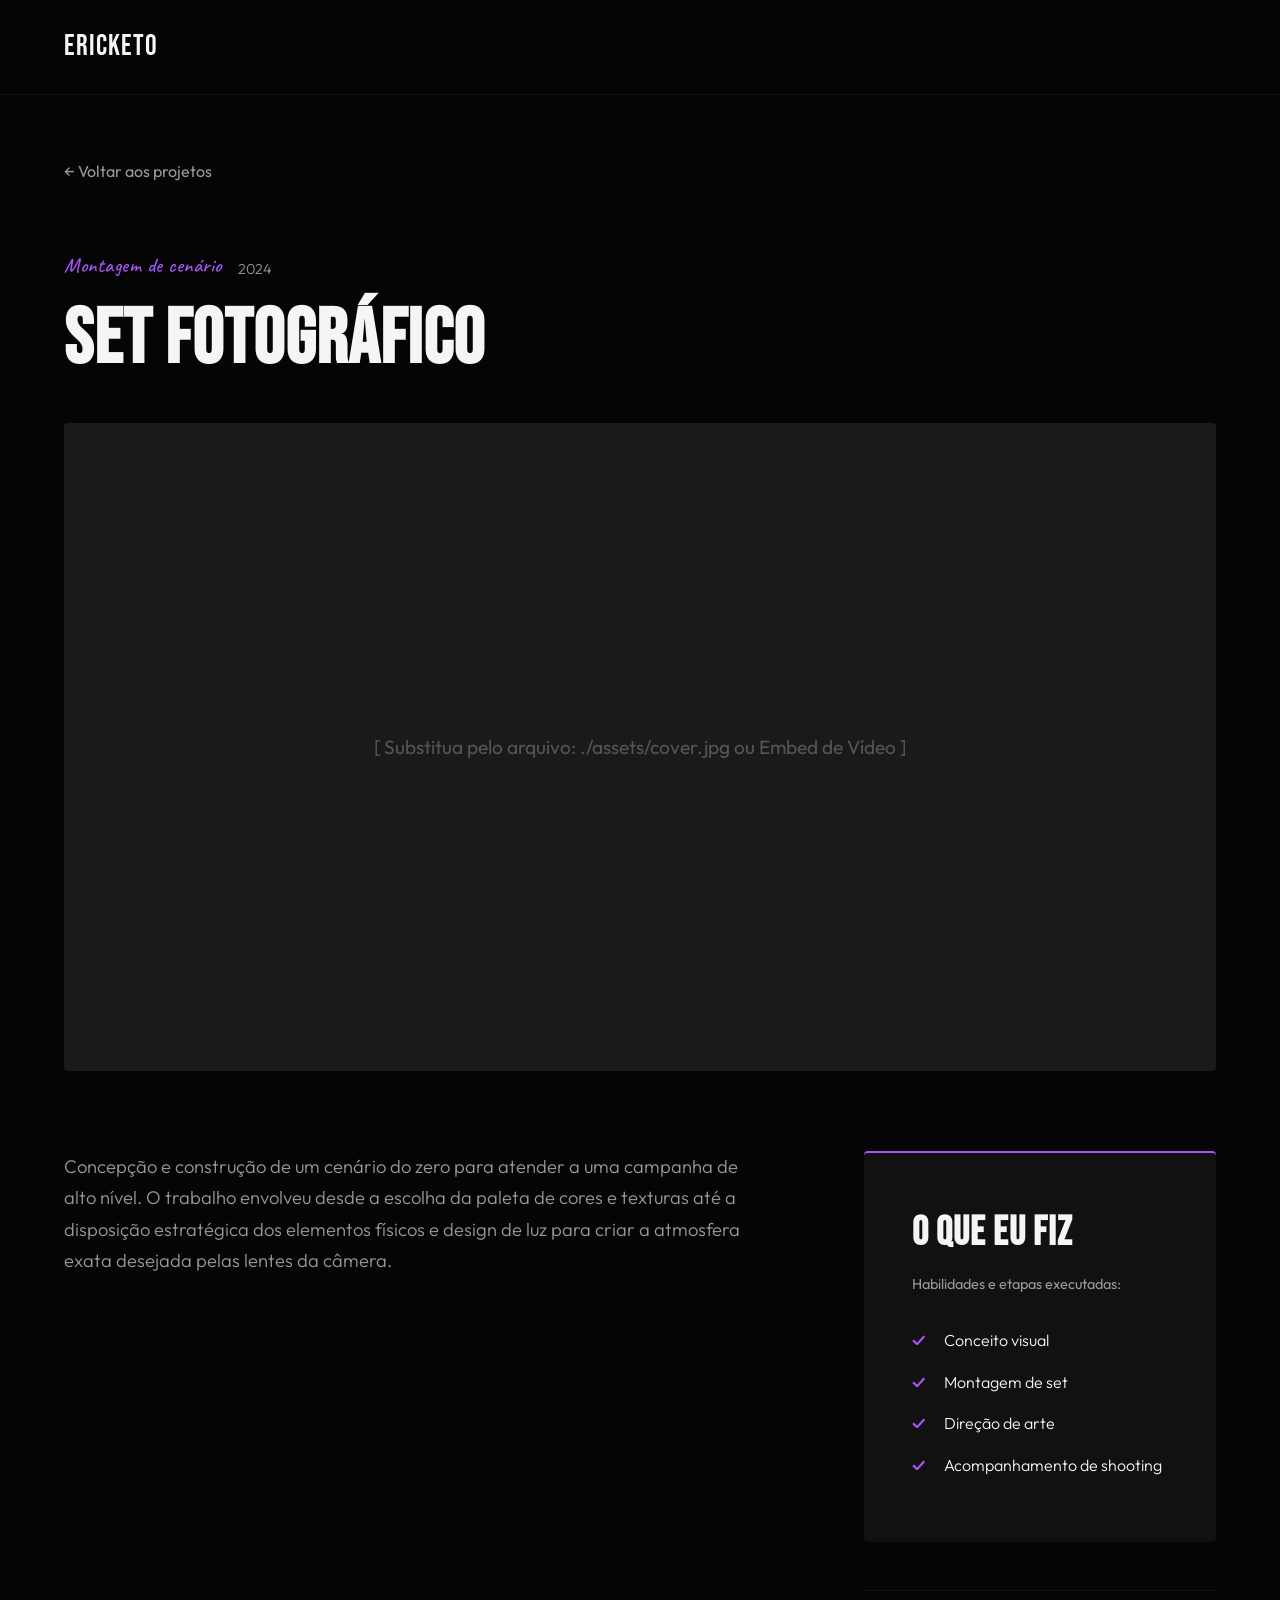
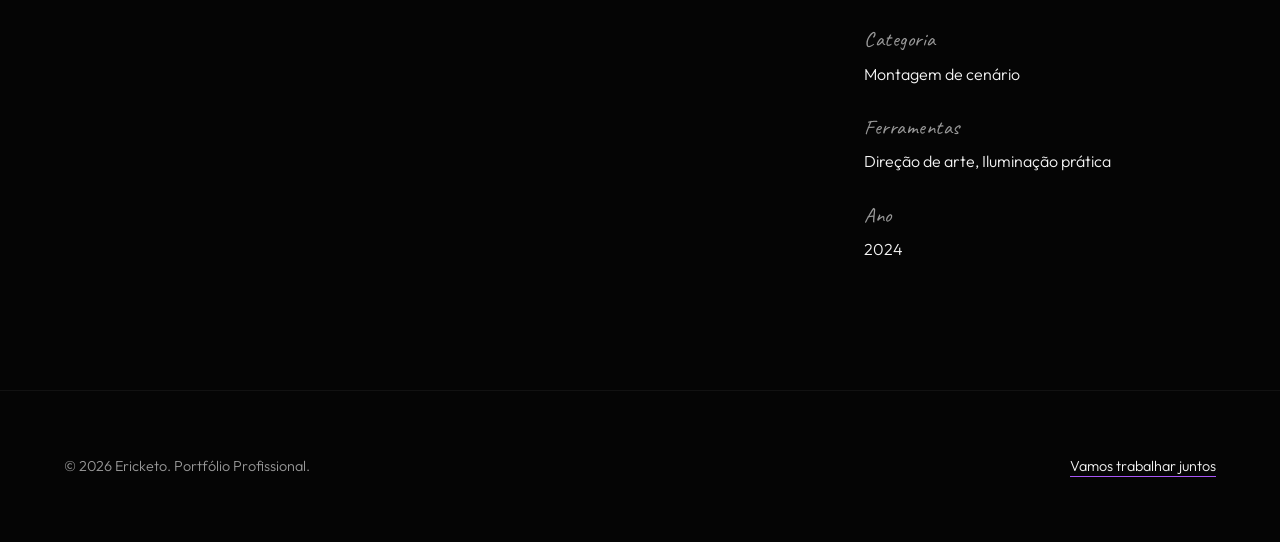
==== cenario/set-fotografico/index.html @ 6f805700 "feat: portfolio multi-page migration" ====
<!DOCTYPE html>
<html lang="pt-BR">
<head>
    <meta charset="UTF-8">
    <meta name="viewport" content="width=device-width, initial-scale=1.0">
    <title>Set Fotográfico | Ericketo</title>
    
    <link rel="preconnect" href="https://fonts.googleapis.com">
    <link rel="preconnect" href="https://fonts.gstatic.com" crossorigin>
    <link href="https://fonts.googleapis.com/css2?family=Bebas+Neue&family=Caveat:wght@400..700&family=Outfit:wght@100..900&display=swap" rel="stylesheet">
    <link rel="stylesheet" href="../../css/style.css">
</head>
<body>
    <nav>
        <a href="../../index.html" class="logo" id="logo" style="text-decoration: none;">Ericketo</a>
    </nav>

    <main class="project-view fade-in">
        <div class="container">
            <a href="../../index.html" class="back-btn" id="back-btn">← Voltar aos projetos</a>
            
            <div class="project-header">
                <div class="project-meta">
                    <span class="badge">Montagem de cenário</span>
                    <span class="project-year">2024</span>
                </div>
                <h1 class="project-title">Set Fotográfico</h1>
            </div>
            
            <div class="project-cover">
                <img src="./assets/cover.jpg" alt="Cover do Projeto" style="width: 100%; height: 100%; object-fit: cover;" onerror="this.style.display='none'; this.nextElementSibling.style.display='flex';">
                <div class="placeholder-text" style="display: none; font-size: 1.2rem;">[ Substitua pelo arquivo: ./assets/cover.jpg ou Embed de Vídeo ]</div>
            </div>
            
            <div class="project-content">
                <div class="project-info">
                    <div class="project-body">
                        <p>Concepção e construção de um cenário do zero para atender a uma campanha de alto nível. O trabalho envolveu desde a escolha da paleta de cores e texturas até a disposição estratégica dos elementos físicos e design de luz para criar a atmosfera exata desejada pelas lentes da câmera.</p>
                    </div>
                </div>
                
                <aside class="project-sidebar">
                    <div class="project-skills">
                        <h3 class="skills-title">O que eu fiz</h3>
                        <p class="skills-subtitle">Habilidades e etapas executadas:</p>
                        <ul class="skills-list">
                            <li>Conceito visual</li>
                            <li>Montagem de set</li>
                            <li>Direção de arte</li>
                            <li>Acompanhamento de shooting</li>
                        </ul>
                    </div>
                    
                    <div class="project-specs">
                        <div class="spec-item">
                            <span class="spec-label">Categoria</span>
                            <span class="spec-value">Montagem de cenário</span>
                        </div>
                        <div class="spec-item">
                            <span class="spec-label">Ferramentas</span>
                            <span class="spec-value">Direção de arte, Iluminação prática</span>
                        </div>
                        <div class="spec-item">
                            <span class="spec-label">Ano</span>
                            <span class="spec-value">2024</span>
                        </div>
                    </div>
                    
                </aside>
            </div>
        </div>
    </main>

    <footer>
        <div class="footer-content">
            <div>© <span id="current-year"></span> Ericketo. Portfólio Profissional.</div>
            <div>
                <a href="mailto:contato@ericketo.com" class="footer-link">Vamos trabalhar juntos</a>
            </div>
        </div>
    </footer>
    <script src="../../js/main.js"></script>
</body>
</html>
---- css/style.css ----
/* ==========================================
   1. VARIÁVEIS & TOKENS DE DESIGN
   ========================================== */
@import url('https://fonts.googleapis.com/css2?family=Bebas+Neue&family=Caveat:wght@400..700&family=Outfit:wght@100..900&display=swap');

:root {
    /* Cores base */
    --bg-color: #050505;
    --surface-color: #111111;
    --surface-hover: #161616;

    /* Textos */
    --text-primary: #f5f5f5;
    --text-secondary: #999999;
    --text-muted: #555555;

    /* Acento (Usado com parcimônia) */
    --accent-color: #a855f7;

    /* Tipografia */
    --font-display: 'Bebas Neue', sans-serif;
    --font-body: 'Outfit', sans-serif;
    --font-accent: 'Caveat', cursive;

    /* Utilitários */
    --transition: all 0.3s cubic-bezier(0.25, 0.46, 0.45, 0.94);
    --border-subtle: 1px solid rgba(255, 255, 255, 0.05);
}

/* ==========================================
   2. RESET & BASE
   ========================================== */
* {
    margin: 0;
    padding: 0;
    box-sizing: border-box;
}

body {
    background-color: var(--bg-color);
    color: var(--text-primary);
    font-family: var(--font-body);
    line-height: 1.6;
    -webkit-font-smoothing: antialiased;
    -moz-osx-font-smoothing: grayscale;
    overflow-x: hidden;
}

a {
    color: inherit;
    text-decoration: none;
    transition: var(--transition);
}

img,
video {
    max-width: 100%;
    height: auto;
    display: block;
}

.container {
    max-width: 1400px;
    margin: 0 auto;
    padding: 0 5%;
}

/* ==========================================
   3. NAVEGAÇÃO
   ========================================== */
nav {
    position: sticky;
    top: 0;
    z-index: 100;
    background: rgba(5, 5, 5, 0.95);
    backdrop-filter: blur(10px);
    padding: 1.5rem 5%;
    display: flex;
    justify-content: space-between;
    align-items: center;
    border-bottom: var(--border-subtle);
}

.logo {
    font-family: var(--font-display);
    font-size: 1.8rem;
    letter-spacing: 1px;
    cursor: pointer;
    transition: var(--transition);
}

.logo:hover {
    color: var(--accent-color);
}

.filters {
    display: flex;
    gap: 1.5rem;
    overflow-x: auto;
    scrollbar-width: none;
    /* Firefox */
}

.filters::-webkit-scrollbar {
    display: none;
    /* Chrome/Safari */
}

.filter-btn {
    background: none;
    border: none;
    color: var(--text-secondary);
    font-family: var(--font-body);
    font-size: 0.9rem;
    font-weight: 500;
    cursor: pointer;
    transition: var(--transition);
    white-space: nowrap;
    padding: 0.25rem 0;
    position: relative;
}

.filter-btn:hover {
    color: var(--text-primary);
}

.filter-btn.active {
    color: var(--text-primary);
}

.filter-btn::after {
    content: '';
    position: absolute;
    bottom: -4px;
    left: 0;
    width: 100%;
    height: 2px;
    background-color: var(--accent-color);
    transform: scaleX(0);
    transform-origin: right;
    transition: transform 0.3s ease;
}

.filter-btn.active::after {
    transform: scaleX(1);
    transform-origin: left;
}

/* ==========================================
   4. VISÕES
   ========================================== */
.fade-in {
    animation: fadeIn 0.4s ease forwards;
}

@keyframes fadeIn {
    from {
        opacity: 0;
        transform: translateY(10px);
    }

    to {
        opacity: 1;
        transform: translateY(0);
    }
}

/* ==========================================
   5. PÁGINA PRINCIPAL
   ========================================== */

/* Hero */
.hero {
    padding: 8rem 0 6rem;
    max-width: 900px;
}

.hero h1 {
    font-family: var(--font-display);
    font-size: clamp(4rem, 8vw, 8rem);
    line-height: 0.9;
    margin-bottom: 2rem;
    letter-spacing: 1px;
}

.hero p {
    font-size: clamp(1.1rem, 2vw, 1.3rem);
    color: var(--text-secondary);
    max-width: 600px;
    font-weight: 300;
    line-height: 1.6;
}

/* Destaque (Featured Project) */
.featured-section {
    margin-bottom: 4rem;
}

.featured-card {
    display: grid;
    grid-template-columns: 1.5fr 1fr;
    background: var(--surface-color);
    border-radius: 4px;
    overflow: hidden;
    cursor: pointer;
    transition: var(--transition);
    border-top: 1px solid transparent;
    min-height: 400px;
}

.featured-card:hover {
    background: var(--surface-hover);
    border-top-color: var(--accent-color);
}

.featured-thumb {
    position: relative;
    background: #1a1a1a;
    overflow: hidden;
}

.featured-card.vertical .featured-thumb {
    aspect-ratio: 9/16;
}

.featured-thumb img,
.featured-thumb video {
    width: 100%;
    height: 100%;
    object-fit: cover;
    transition: transform 0.7s ease;
}

.featured-card:hover .featured-thumb img {
    transform: scale(1.03);
}

.featured-info {
    padding: 4rem;
    display: flex;
    flex-direction: column;
    justify-content: center;
}

.badge {
    display: inline-block;
    font-family: var(--font-accent);
    font-size: 1.3rem;
    /* Caveat is naturally small, so 1.3rem keeps it discrete but readable */
    color: var(--accent-color);
    margin-bottom: 0.5rem;
    font-weight: 500;
    letter-spacing: 0.5px;
}

.featured-title {
    font-family: var(--font-display);
    font-size: clamp(3rem, 4vw, 4rem);
    margin-bottom: 1rem;
    line-height: 1;
    letter-spacing: 1px;
}

.featured-desc {
    color: var(--text-secondary);
    margin-bottom: 2rem;
    font-size: 1.1rem;
    font-weight: 300;
}

/* Grid de Projetos */
.projects-grid {
    display: grid;
    grid-template-columns: repeat(auto-fill, minmax(320px, 1fr));
    grid-auto-flow: dense;
    /* Ajuda a preencher buracos caso tenha cards de tamanhos diferentes */
    gap: 2px;
    /* Grid gaps como bordas */
    background: rgba(255, 255, 255, 0.05);
    /* Cor das linhas entre cards */
    border: 1px solid rgba(255, 255, 255, 0.05);
    margin-bottom: 8rem;
}

.card {
    background: var(--bg-color);
    /* Fundo base para o gap aparecer */
    cursor: pointer;
    transition: var(--transition);
    display: flex;
    flex-direction: column;
    position: relative;
}

.card-content-wrapper {
    background: var(--surface-color);
    height: 100%;
    display: flex;
    flex-direction: column;
    transition: var(--transition);
    border-top: 1px solid transparent;
}

.card:hover .card-content-wrapper {
    background: var(--surface-hover);
    border-top-color: var(--accent-color);
}

.card-thumb {
    aspect-ratio: 16/10;
    background: #1a1a1a;
    position: relative;
    overflow: hidden;
}

/* Variação Vertical */
.card-vertical {
    grid-row: span 2;
}

.card-vertical .card-thumb {
    aspect-ratio: 9/16;
}

.card-thumb img,
.card-thumb video {
    width: 100%;
    height: 100%;
    object-fit: cover;
    transition: transform 0.7s ease;
}

.card:hover .card-thumb img {
    transform: scale(1.05);
}

.card-info {
    padding: 2rem;
    display: flex;
    flex-direction: column;
    flex-grow: 1;
}

.card-title {
    font-family: var(--font-display);
    font-size: 2.2rem;
    margin-bottom: 0.5rem;
    letter-spacing: 0.5px;
}

.card-desc {
    color: var(--text-secondary);
    font-size: 0.95rem;
    margin-bottom: 2rem;
    flex-grow: 1;
    font-weight: 300;
}

/* Tags Comuns */
.tags {
    display: flex;
    gap: 0.4rem;
    flex-wrap: wrap;
    margin-top: auto;
}

.tag {
    font-size: 0.7rem;
    color: var(--text-secondary);
    border: 1px solid rgba(255, 255, 255, 0.05);
    padding: 0.2rem 0.6rem;
    border-radius: 4px;
    letter-spacing: 0.5px;
    opacity: 0.8;
}

/* ==========================================
   6. PÁGINA DE PROJETO DETALHE
   ========================================== */
.project-view {
    padding: 4rem 0 8rem;
}

.back-btn {
    background: none;
    border: none;
    color: var(--text-secondary);
    font-family: var(--font-body);
    font-size: 1rem;
    cursor: pointer;
    margin-bottom: 4rem;
    display: inline-flex;
    align-items: center;
    gap: 0.5rem;
    transition: var(--transition);
}

.back-btn:hover {
    color: var(--text-primary);
    transform: translateX(-5px);
}

.project-header {
    margin-bottom: 3rem;
    max-width: 900px;
}

.project-meta {
    display: flex;
    align-items: center;
    gap: 1rem;
    margin-bottom: 1rem;
}

.project-year {
    color: var(--text-secondary);
    font-size: 0.9rem;
    font-weight: 300;
    font-family: var(--font-body);
}

.project-title {
    font-family: var(--font-display);
    font-size: clamp(4rem, 6vw, 7rem);
    line-height: 0.9;
    letter-spacing: 1px;
}

.project-cover {
    width: 100%;
    aspect-ratio: 16/9;
    background: #1a1a1a;
    margin-bottom: 5rem;
    border-radius: 4px;
    overflow: hidden;
    display: flex;
    align-items: center;
    justify-content: center;
}

.project-content {
    display: grid;
    grid-template-columns: 2fr 1fr;
    gap: 6rem;
    align-items: start;
}

.project-body {
    font-size: 1.15rem;
    color: var(--text-secondary);
    font-weight: 300;
    line-height: 1.7;
}

.project-body p {
    margin-bottom: 1.5rem;
}

.project-sidebar {
    position: sticky;
    top: 120px;
}

.project-skills {
    background: var(--surface-color);
    padding: 3rem;
    border-radius: 4px;
    border-top: 2px solid var(--accent-color);
    margin-bottom: 3rem;
}

.skills-title {
    font-family: var(--font-display);
    font-size: 2.5rem;
    margin-bottom: 0.5rem;
    letter-spacing: 1px;
}

.skills-subtitle {
    font-size: 0.9rem;
    color: var(--text-secondary);
    margin-bottom: 2rem;
}

.skills-list {
    list-style: none;
}

.skills-list li {
    position: relative;
    padding-left: 2rem;
    margin-bottom: 1rem;
    color: var(--text-primary);
    font-weight: 300;
    font-size: 1rem;
}

.skills-list li::before {
    content: "✓";
    position: absolute;
    left: 0;
    color: var(--accent-color);
    font-family: var(--font-body);
    font-weight: bold;
}

.project-specs {
    display: flex;
    flex-direction: column;
    gap: 1.5rem;
    padding-top: 2rem;
    border-top: var(--border-subtle);
}

.spec-item {
    display: flex;
    flex-direction: column;
    gap: 0.3rem;
}

.spec-label {
    font-family: var(--font-accent);
    font-size: 1.3rem;
    color: var(--text-secondary);
    letter-spacing: 0.5px;
}

.spec-value {
    font-weight: 300;
    font-size: 1rem;
}

.cta-btn {
    display: inline-flex;
    align-items: center;
    justify-content: center;
    gap: 0.5rem;
    background: var(--text-primary);
    color: var(--bg-color);
    padding: 1.2rem 2rem;
    border-radius: 4px;
    font-weight: 500;
    margin-top: 3rem;
    font-family: var(--font-display);
    font-size: 1.4rem;
    letter-spacing: 1px;
    width: 100%;
    text-align: center;
    transition: var(--transition);
}

.cta-btn:hover {
    background: var(--accent-color);
    color: white;
}

.placeholder-text {
    color: var(--text-muted);
    font-size: 0.9rem;
    text-align: center;
    padding: 2rem;
    width: 100%;
    height: 100%;
    display: flex;
    align-items: center;
    justify-content: center;
}

/* ==========================================
   7. RODAPÉ
   ========================================== */
footer {
    padding: 4rem 5%;
    border-top: var(--border-subtle);
    color: var(--text-secondary);
    font-size: 0.9rem;
    font-weight: 300;
}

.footer-content {
    max-width: 1400px;
    margin: 0 auto;
    display: flex;
    justify-content: space-between;
    align-items: center;
}

.footer-link {
    color: var(--text-primary);
    text-decoration: none;
    position: relative;
}

.footer-link::after {
    content: '';
    position: absolute;
    bottom: -2px;
    left: 0;
    width: 100%;
    height: 1px;
    background-color: var(--accent-color);
    transition: var(--transition);
}

.footer-link:hover::after {
    bottom: 2px;
}

/* ==========================================
   8. RESPONSIVO
   ========================================== */
@media (max-width: 992px) {
    .project-content {
        grid-template-columns: 1fr;
        gap: 4rem;
    }

    .project-sidebar {
        position: static;
    }
}

@media (max-width: 768px) {
    .featured-card {
        grid-template-columns: 1fr;
    }

    .featured-info {
        padding: 2.5rem;
    }

    nav {
        flex-direction: column;
        gap: 1.5rem;
        align-items: flex-start;
        padding-top: 1.5rem;
        padding-bottom: 1.5rem;
    }

    .filters {
        width: 100%;
    }

    .hero {
        padding: 4rem 0 3rem;
    }
}
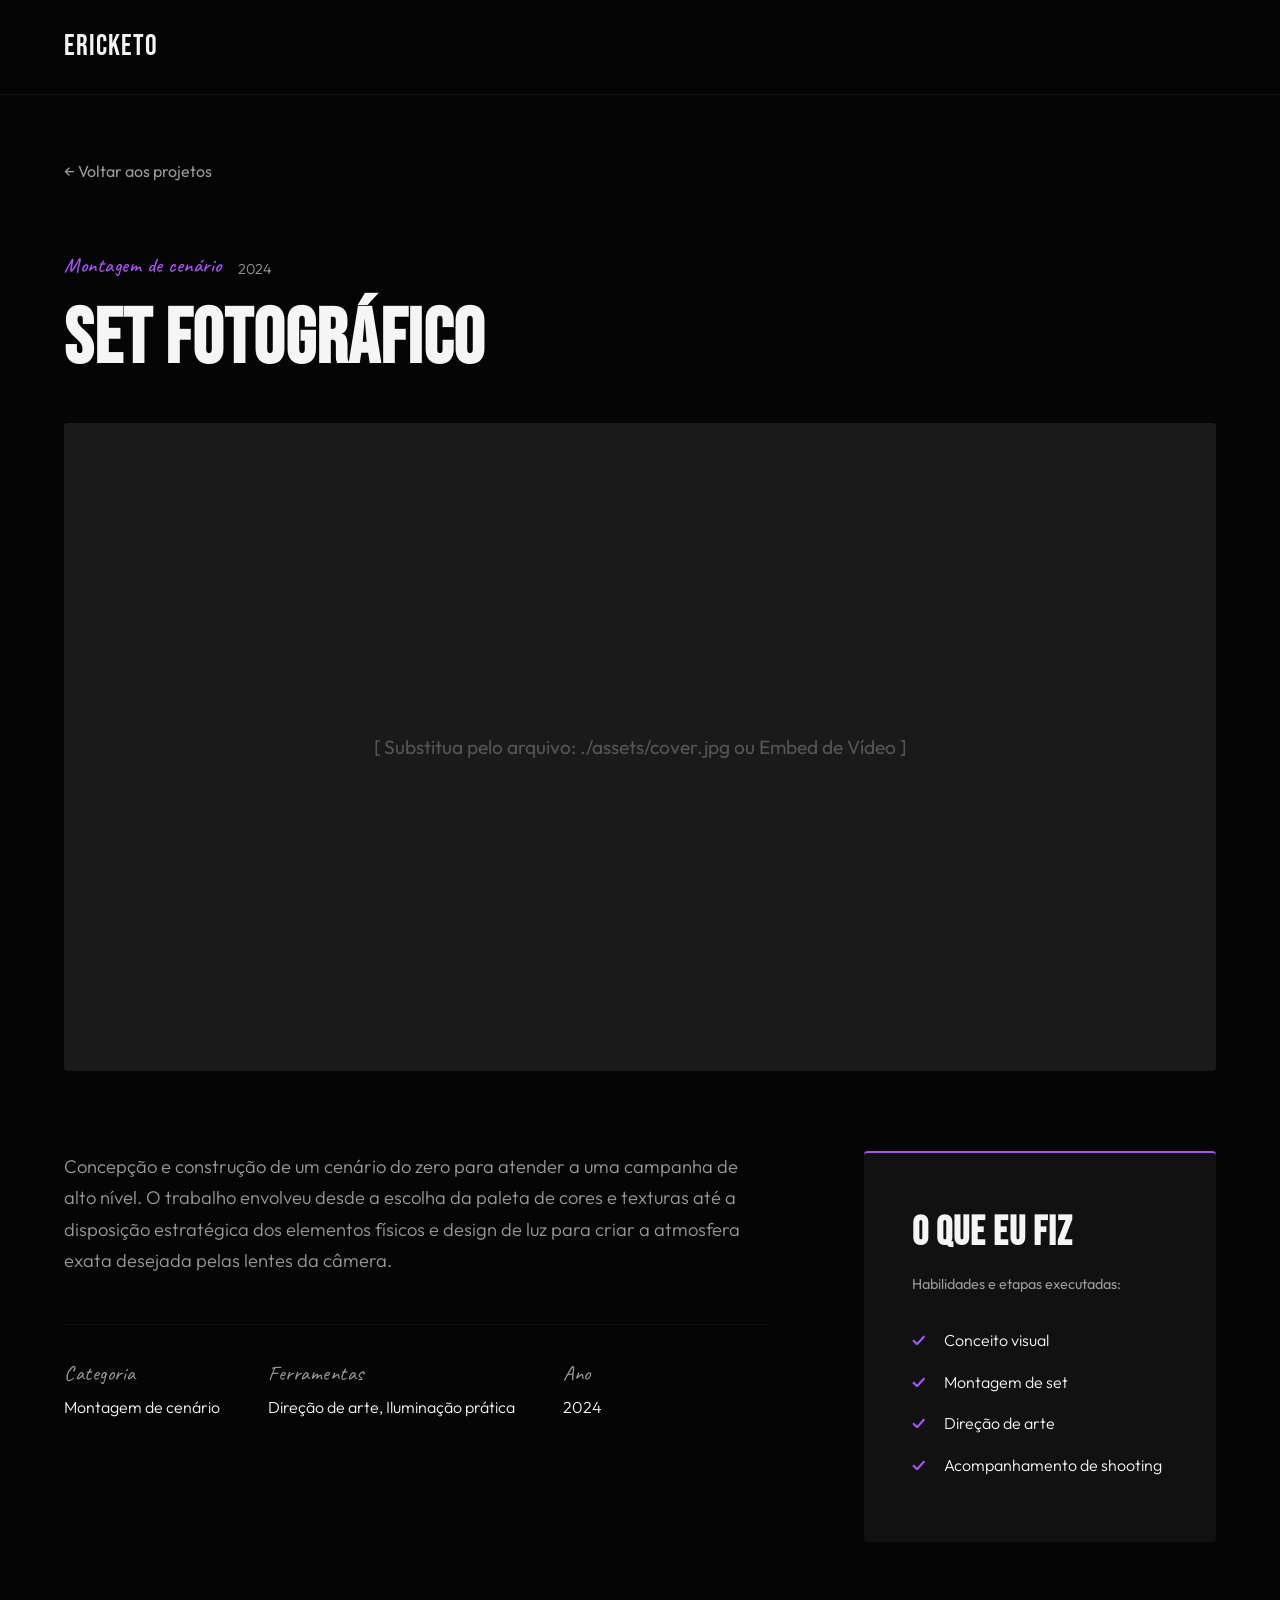
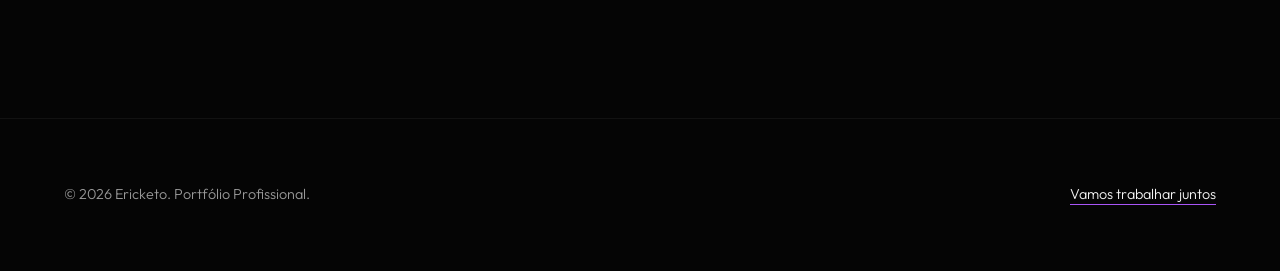
==== commit 16dc54d7: "Refactor: Padroniza layout dos projetos e otimiza responsividade do CTA" ====
--- a/cenario/set-fotografico/index.html
+++ b/cenario/set-fotografico/index.html
@@ -37,6 +37,22 @@
                     <div class="project-body">
                         <p>Concepção e construção de um cenário do zero para atender a uma campanha de alto nível. O trabalho envolveu desde a escolha da paleta de cores e texturas até a disposição estratégica dos elementos físicos e design de luz para criar a atmosfera exata desejada pelas lentes da câmera.</p>
                     </div>
+                    
+                    <!-- Especificações -->
+                    <div class="project-specs" style="display: flex; flex-direction: row; flex-wrap: wrap; gap: 3rem; border-top: var(--border-subtle); padding-top: 2rem; margin-top: 3rem; border-bottom: none;">
+                        <div class="spec-item">
+                            <span class="spec-label">Categoria</span>
+                            <span class="spec-value">Montagem de cenário</span>
+                        </div>
+                        <div class="spec-item">
+                            <span class="spec-label">Ferramentas</span>
+                            <span class="spec-value">Direção de arte, Iluminação prática</span>
+                        </div>
+                        <div class="spec-item">
+                            <span class="spec-label">Ano</span>
+                            <span class="spec-value">2024</span>
+                        </div>
+                    </div>
                 </div>
                 
                 <aside class="project-sidebar">
@@ -49,21 +65,6 @@
                             <li>Direção de arte</li>
                             <li>Acompanhamento de shooting</li>
                         </ul>
-                    </div>
-                    
-                    <div class="project-specs">
-                        <div class="spec-item">
-                            <span class="spec-label">Categoria</span>
-                            <span class="spec-value">Montagem de cenário</span>
-                        </div>
-                        <div class="spec-item">
-                            <span class="spec-label">Ferramentas</span>
-                            <span class="spec-value">Direção de arte, Iluminação prática</span>
-                        </div>
-                        <div class="spec-item">
-                            <span class="spec-label">Ano</span>
-                            <span class="spec-value">2024</span>
-                        </div>
                     </div>
                     
                 </aside>
--- a/css/style.css
+++ b/css/style.css
@@ -607,6 +607,41 @@
 }
 
 /* ==========================================
+   LAYOUT VERTICAL SPLIT (Projetos em Pé)
+   ========================================== */
+.vertical-project-layout {
+    display: grid;
+    grid-template-columns: 1fr 1.5fr;
+    gap: 5rem;
+    align-items: start;
+    margin-top: 2rem;
+}
+
+.vertical-project-layout .vertical-cover {
+    aspect-ratio: 9/16;
+    width: 100%;
+    max-width: 360px; /* Largura máxima para parecer um celular */
+    height: auto;
+    margin-bottom: 0;
+    position: sticky;
+    top: 120px;
+    background: transparent;
+    margin: 0 auto;
+}
+
+.vertical-project-layout .project-header {
+    margin-bottom: 3rem;
+}
+
+.sidebar-split {
+    display: grid;
+    grid-template-columns: 1fr 1fr;
+    gap: 3rem;
+    align-items: start;
+    margin-bottom: 2rem;
+}
+
+/* ==========================================
    8. RESPONSIVO
    ========================================== */
 @media (max-width: 992px) {
@@ -641,7 +676,260 @@
         width: 100%;
     }
 
+    .vertical-project-layout {
+        grid-template-columns: 1fr;
+        gap: 3rem;
+    }
+
+    .vertical-project-layout .vertical-cover {
+        position: static;
+        max-width: 100%;
+        margin-bottom: 2rem;
+    }
+
+    .sidebar-split {
+        grid-template-columns: 1fr;
+    }
+
     .hero {
         padding: 4rem 0 3rem;
     }
+}
+
+/* ==========================================
+   9. SLIDER DE PROJETO
+   ========================================== */
+.project-slider {
+    position: relative;
+    width: 100%;
+    height: 70vh;
+    min-height: 400px;
+    background: transparent;
+    border-radius: 4px;
+    margin-bottom: 5rem;
+    overflow: hidden;
+    display: flex;
+    align-items: center;
+    justify-content: center;
+}
+
+.slider-container {
+    position: relative;
+    width: 100%;
+    height: 100%;
+    display: flex;
+    align-items: center;
+    justify-content: center;
+}
+
+.slide {
+    position: absolute;
+    top: 0;
+    left: 0;
+    width: 100%;
+    height: 100%;
+    opacity: 0;
+    transition: opacity 0.5s ease;
+    display: flex;
+    align-items: center;
+    justify-content: center;
+    z-index: 1;
+}
+
+.slide.active {
+    opacity: 1;
+    z-index: 2;
+}
+
+.slide-grid {
+    display: flex;
+    gap: 3rem; /* Aumentei o espaçamento entre as imagens para 3rem */
+    width: 100%;
+    height: 100%;
+    justify-content: center;
+    align-items: center;
+    padding: 1.5rem 5rem; /* Mais espaço para as setas e respiro vertical */
+    box-sizing: border-box;
+}
+
+.slide-grid img {
+    flex: 1 1 0;
+    min-width: 0; /* Permite que a imagem encolha na flexbox se necessário */
+    max-width: 100%;
+    max-height: 100%;
+    object-fit: contain; /* Aceita fotos horizontais e verticais sem cortar */
+}
+
+@media (max-width: 768px) {
+    .slide-grid {
+        gap: 0.5rem;
+        padding: 0.5rem 2.5rem;
+    }
+}
+
+.slider-btn {
+    position: absolute;
+    top: 50%;
+    transform: translateY(-50%);
+    background: rgba(0, 0, 0, 0.5);
+    color: white;
+    border: none;
+    padding: 1rem;
+    cursor: pointer;
+    font-size: 1.5rem;
+    border-radius: 50%;
+    transition: background 0.3s;
+    width: 50px;
+    height: 50px;
+    display: flex;
+    justify-content: center;
+    align-items: center;
+    z-index: 10;
+}
+
+.slider-btn:hover {
+    background: rgba(0, 0, 0, 0.8);
+}
+
+.prev-btn {
+    left: 1rem;
+}
+
+.next-btn {
+    right: 1rem;
+}
+
+.slider-dots {
+    position: absolute;
+    bottom: 1rem;
+    left: 50%;
+    transform: translateX(-50%);
+    display: flex;
+    gap: 0.5rem;
+    z-index: 10;
+}
+
+.dot {
+    width: 10px;
+    height: 10px;
+    background: rgba(255, 255, 255, 0.3);
+    border-radius: 50%;
+    cursor: pointer;
+    transition: background 0.3s;
+}
+
+.dot.active {
+    background: white;
+}
+
+/* ==========================================
+   10. LIGHTBOX DE IMAGENS
+   ========================================== */
+#lightbox {
+    position: fixed;
+    top: 0;
+    left: 0;
+    width: 100vw;
+    height: 100vh;
+    background: rgba(0, 0, 0, 0.95);
+    display: flex;
+    justify-content: center;
+    align-items: center;
+    z-index: 1000;
+    opacity: 0;
+    pointer-events: none;
+    transition: opacity 0.3s ease;
+}
+
+#lightbox.active {
+    opacity: 1;
+    pointer-events: auto;
+}
+
+.lightbox-content {
+    position: relative;
+    max-width: 90vw;
+    max-height: 90vh;
+}
+
+.lightbox-img {
+    max-width: 100%;
+    max-height: 90vh;
+    object-fit: contain;
+    display: block;
+}
+
+.lightbox-close {
+    position: absolute;
+    top: -40px;
+    right: 0;
+    color: white;
+    font-size: 35px;
+    cursor: pointer;
+    background: none;
+    border: none;
+    line-height: 1;
+    z-index: 1010;
+}
+
+.lightbox-btn {
+    position: absolute;
+    top: 50%;
+    transform: translateY(-50%);
+    background: rgba(0, 0, 0, 0.5);
+    color: white;
+    border: none;
+    padding: 1rem;
+    cursor: pointer;
+    font-size: 2rem;
+    border-radius: 50%;
+    transition: background 0.3s;
+    width: 60px;
+    height: 60px;
+    display: flex;
+    justify-content: center;
+    align-items: center;
+    z-index: 1010;
+}
+
+.lightbox-btn:hover {
+    background: rgba(0, 0, 0, 0.8);
+}
+
+.lightbox-prev {
+    left: 2rem;
+}
+
+.lightbox-next {
+    right: 2rem;
+}
+
+/* ==========================================
+   11. DESKTOP E MOBILE SLIDERS
+   ========================================== */
+.mobile-slider {
+    display: none;
+}
+
+@media (max-width: 768px) {
+    .desktop-slider {
+        display: none;
+    }
+    
+    .mobile-slider {
+        display: flex;
+    }
+}
+
+/* ==========================================
+   12. PROJECT ACTION BUTTON
+   ========================================== */
+.project-action-btn {
+    margin-top: 3rem;
+}
+
+@media (max-width: 992px) {
+    .project-action-btn {
+        margin-top: 1.5rem; /* Margem reduzida no mobile para ficar mais próximo das especificações */
+    }
 }
